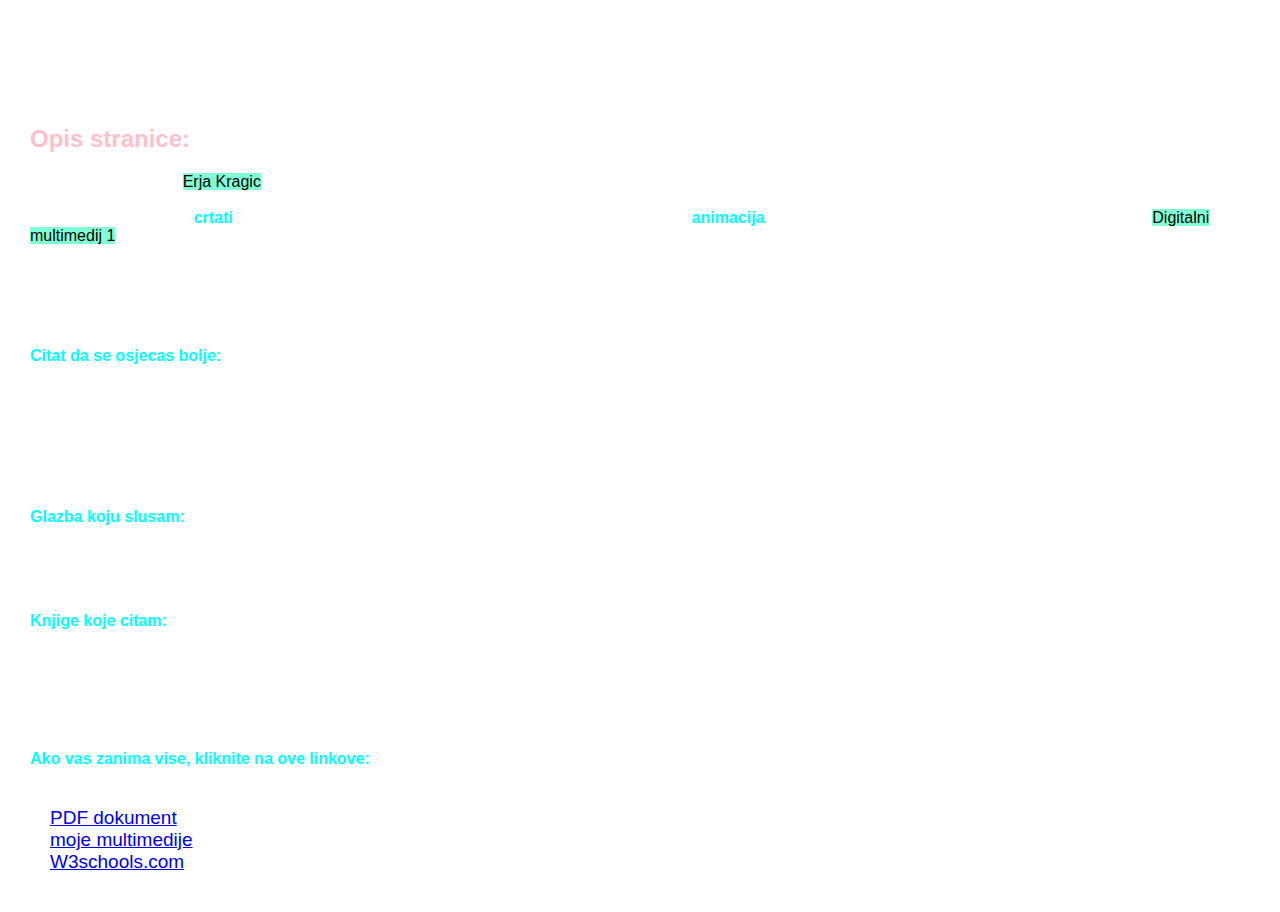
==== index.html @ 5b38fed0 "Add files via upload" ====
<!DOCTYPE html>
<html>
    <head>
        <title>
            10. i 11. vjezba - Erja Kragic
        </title>
        <link rel="stylesheet" href="index.css">
    </head>
        <body>
            
            <h1>Erja Kragic</h1>
            <h2>Opis stranice:</h2>
            <p>Pozdrav. Moje ime je <mark>Erja Kragic</mark>, ali pretpostavljam da to vec znate prema velikom naslovu na vrhu.<br/> Studentica sam 2. godine 4. semestra. Studiram na smjeru <b>Dizajn grafickih proizvoda</b>, 
             u <b>Grafickom fakultetu</b> u Zagrebu. Imam 21. godinu, ali i dalje zivim sa svojim roditeljima. Obozavam <span>crtati</span>, volim prirodu, muziku, rado bih htjela citati i strasno me zanima <span>animacija</span>.
             Ova web stranica je zadatak iz kolegija koje polazem,<mark>Digitalni multimedij 1</mark> . 
            </p>
            <p>
                Biti student <b>nije lako</b>. Cijelo vrijeme moras uciti nesto, moras se dobro organizirati i sl. Neko vrijeme sam planirala odustati od studiranja, ali kad sam cula ovaj citat:
               <i>"Najgora stvar koju mozes uciniti jest odustati."</i>, odlucila sam biti uporna i nastaviti sa studiranjem.
            </p>
            <br/>

            <p><span>Citat da se osjecas bolje:</span></p>
            <blockquote>
                "Be who you are and say what you feel, <br/>
                 because those who mind don't matter, <br/>
                 and those who matter don't mind." <br/>
            </blockquote>
            <br/>
            <p><span>Glazba koju slusam:</span></p>
            <ol>
                <li>Pop</li>
                <li>Film / Series Soundtracks</li>
                <li>LoFi hits</li>
            </ol>
          <p> <span>Knjige koje citam:</span> </p>
            <ul id="no">
                <li>Groblje kucnih ljubimaca - Stephen King</li>
                <li>Hobit - J.R.R. Tolkien</li>
                <li>Ponos i Predrasude - Jane Austen</li>
            </ul>
            <br/>
            <nav>
          <p> <span>Ako vas zanima vise, kliknite na ove linkove:</span> </p>
            <ul id="nav">
                <li><a href="Erja_Kragic_projektni_zadatak1.pdf">PDF dokument</a></li>
                <li><a href="drugidokument.html">moje multimedije</a></li>
                <li><a href="https://www.w3schools.com">W3schools.com</a></li>
            </ul>
            </nav>

            
        </body>
    
</html>
---- index.css ----
body {
    background-image: url("Defocused\ or\ Blurred\ Gradient\ Purple\ Blue\ Color\ with\ Circle\ Geometric\ Shape\ Overlay\ Wallpaper.jpg");
    background-size: 100%;
    background-position: fixed;
    margin-left: 30px;
    margin-right: 30px;
}
p{
    font-family: Arial, Helvetica, sans-serif;
    color:white;
}

h1 {
    font-family: "Passion One", sans-serif;
    color:white;
   font-size: 50px;
    
   
}
h2 {font-family:"Passion One", sans-serif;
color:pink;}

span {
    color:aqua;
    font-weight:bold;
}
mark {
    background-color:aquamarine;
}

blockquote {
    color:white;
    font-size: 20px;
}

li {
    font-family: Arial, Helvetica, sans-serif;
    color:white;
}
#no {
    list-style: lower-alpha;
}

#nav {
    list-style:none;
    font-size:19px;
    background-color: rgba(255, 255, 255, 0.514);
    padding:20px;
    width:300px;
}
img {
    height:480px;
   width:auto;
   padding:20px;
}
video {
    padding:20px;
}
audio {
    padding:20px;
}
iframe {
    padding:20px;
}
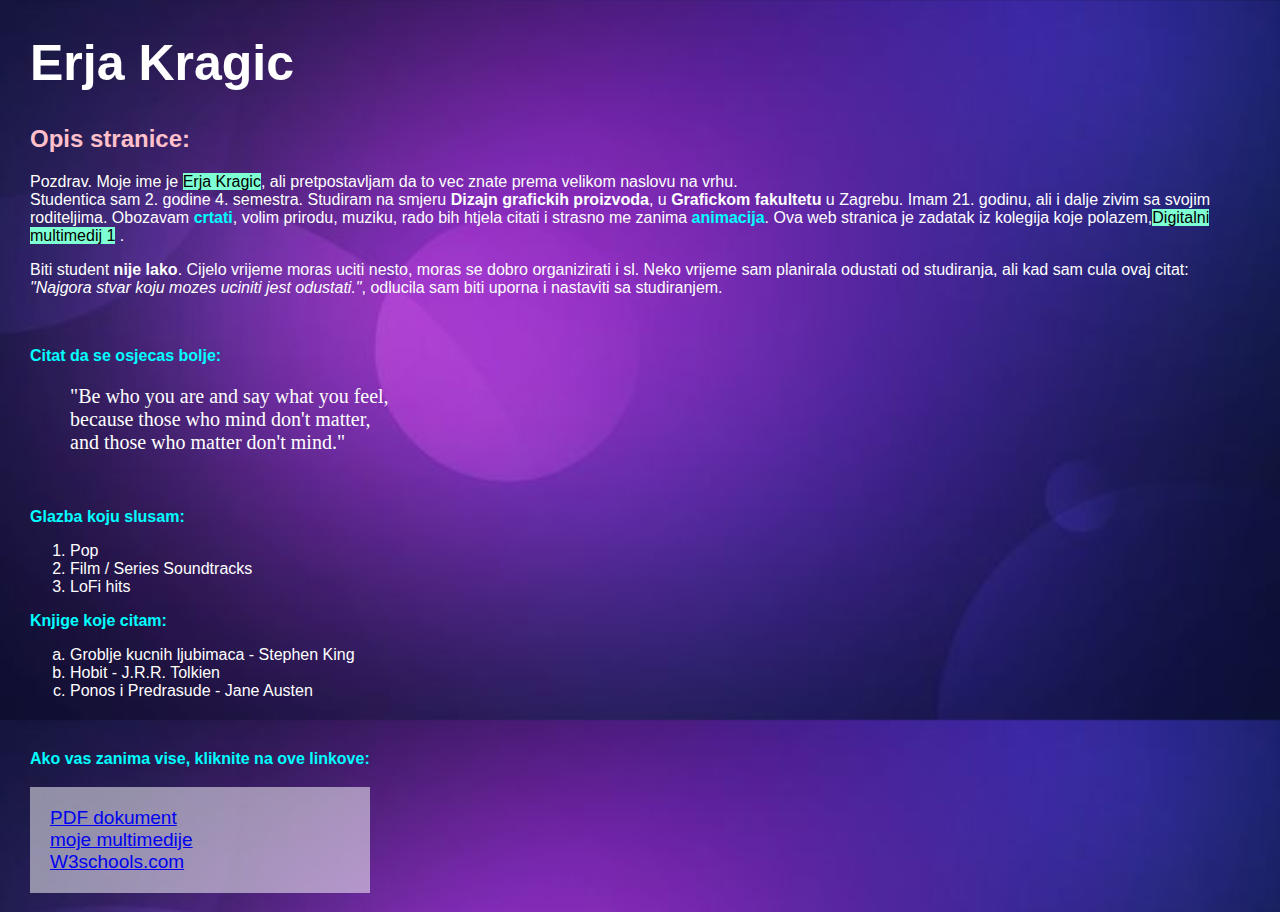
==== commit f2e87e68: "Add files via upload" ====
--- a/index.html
+++ b/index.html
@@ -43,7 +43,7 @@
             <nav>
           <p> <span>Ako vas zanima vise, kliknite na ove linkove:</span> </p>
             <ul id="nav">
-                <li><a href="Erja_Kragic_projektni_zadatak1.pdf">PDF dokument</a></li>
+                <li><a href="dokumenti/Erja_Kragic_projektni_zadatak1.pdf">PDF dokument</a></li>
                 <li><a href="drugidokument.html">moje multimedije</a></li>
                 <li><a href="https://www.w3schools.com">W3schools.com</a></li>
             </ul>
--- a/index.css
+++ b/index.css
@@ -1,5 +1,5 @@
 body {
-    background-image: url("Defocused\ or\ Blurred\ Gradient\ Purple\ Blue\ Color\ with\ Circle\ Geometric\ Shape\ Overlay\ Wallpaper.jpg");
+    background-image: url("slike/Wallpaper.jpg");
     background-size: 100%;
     background-position: fixed;
     margin-left: 30px;
@@ -60,5 +60,6 @@
     padding:20px;
 }
 iframe {
+    
     padding:20px;
 }